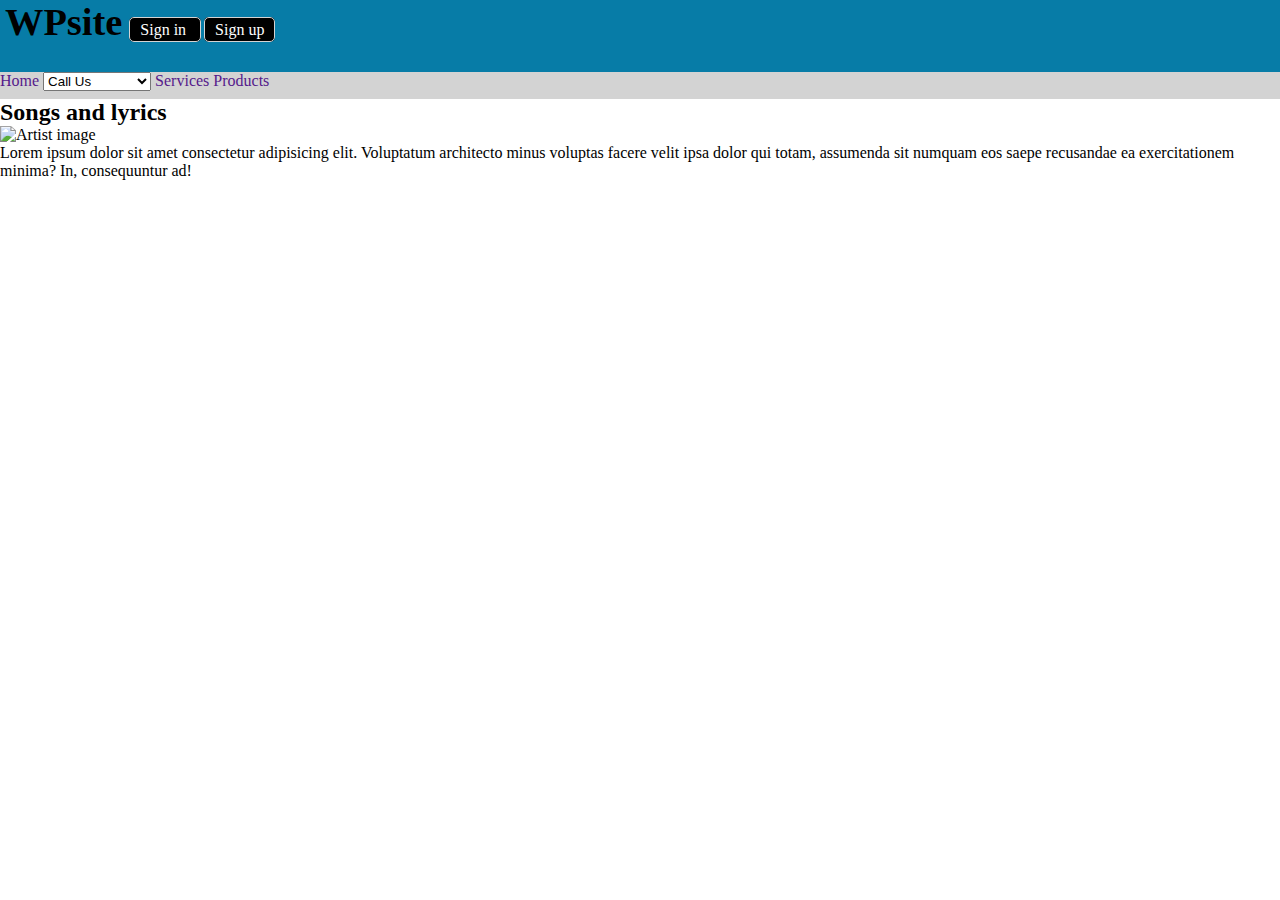
==== index.html @ 5b12823a "new files created" ====
<!DOCTYPE html>
<html lang="en">
  <head>
    <meta charset="UTF-8" />
    <meta name="viewport" content="width=device-width, initial-scale=1.0" />
    <title>My web page</title>
    <link rel="stylesheet" href="index.css" />
  </head>
  <body>
    <header class="header">
      <div class="head">
        <span class="logo"><h1>WPsite</h1></span>
        <span class="logins">
          <a href="login.html"> Sign in </a>
          <a href="signup.html"> Sign up</a>
        </span>
      </div>
    </header>
    <nav class="navbar">
      <span class="nav">
        <a href="">Home</a>
        <select name="contact" id="">
          <option value="call-us"><a href="tel:08064405662">Call Us</a></option>
          <option value="call-us"><a href="mailto:goodluckokon001@gmail.com">Send an email</a></option>
          <option value="call-us"><a href="text:08064405661">Text Us</a></option>
        </select>
        <a href="">Services</a>
        <a href="">Products</a>
      </span>
    </nav>
    <main class="main">
      <section class="section">
        <h2>Songs and lyrics</h2>
        <div>
          <img src="../images/pexels-ovan-57690.jpg" alt="Artist image" class="image"/>
        </div>
        <p>
          Lorem ipsum dolor sit amet consectetur adipisicing elit. Voluptatum
          architecto minus voluptas facere velit ipsa dolor qui totam, assumenda
          sit numquam eos saepe recusandae ea exercitationem minima? In,
          consequuntur ad!
        </p>
      </section>
      <aside class="aside"></aside>
    </main>
    <footer class="footer"></footer>
  </body>
</html>
---- index.css ----
header {
  background: #077ca7;
  width: 100vw;
  height: 8vh;
}
.head {
  padding-left: 5px;
}
* {
  margin: 0px;
  padding: 0px;
  box-sizing: border-box;
}
.logins a {
  background: black;
  border: 1px solid lightgrey;
  border-radius: 5px;
  color: white;
  padding: 3px 10px;
  margin-left: 3px;
}
.logo {
  font-size: larger;
  font-weight: bold;
  display: inline;
}
.navbar {
  background: lightgrey;
  width: 100vw;
  height: 3vh;
}
a {
  text-decoration: none;
}
span h1 {
  display: inline-block;
}
nav a:hover {
  background: lightslategray;
}
.image {
  width: 500px;
  height: 500px;
}
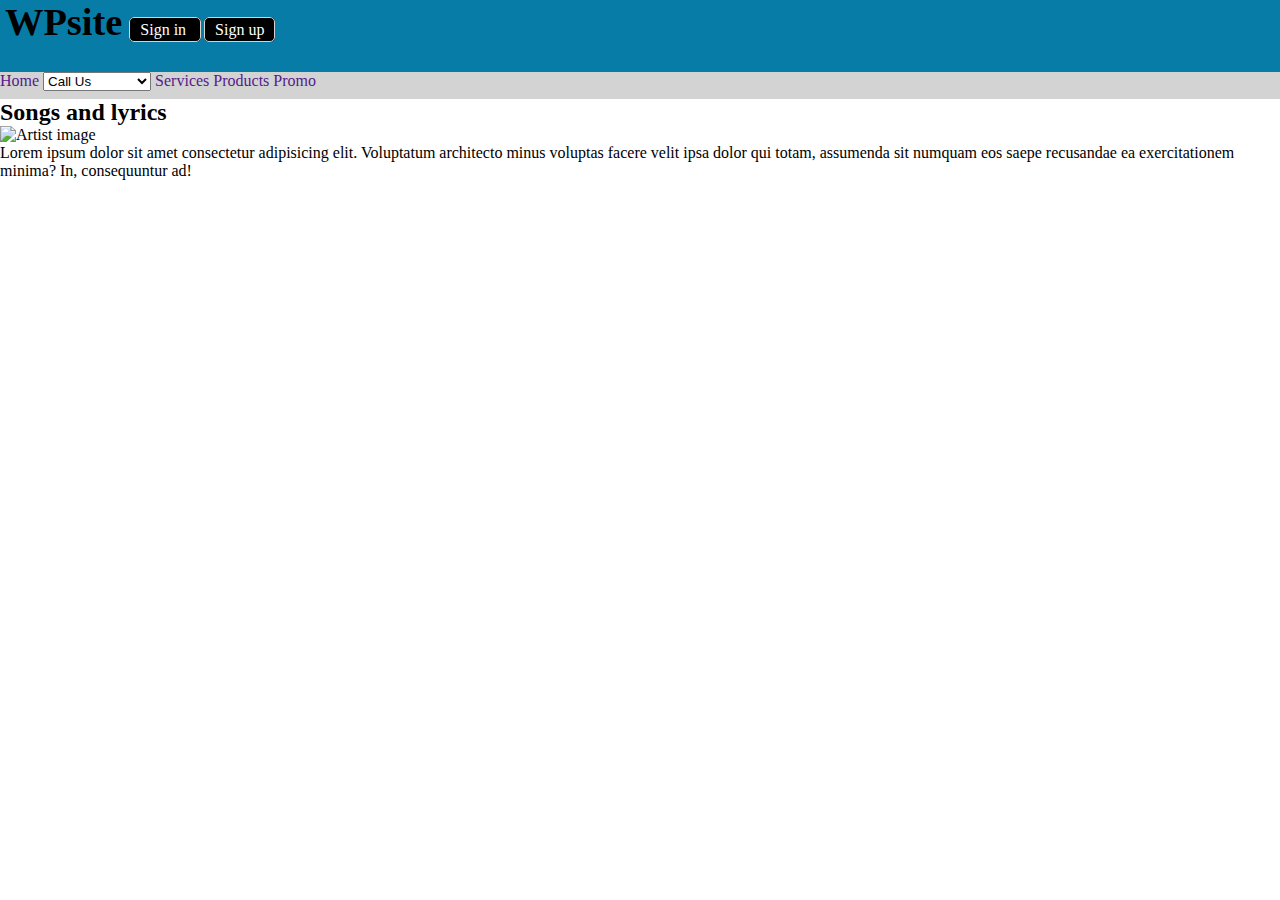
==== commit 7c2f3d96: "updated index.html file" ====
--- a/index.html
+++ b/index.html
@@ -26,6 +26,7 @@
         </select>
         <a href="">Services</a>
         <a href="">Products</a>
+	<a href="">Promo</a>
       </span>
     </nav>
     <main class="main">
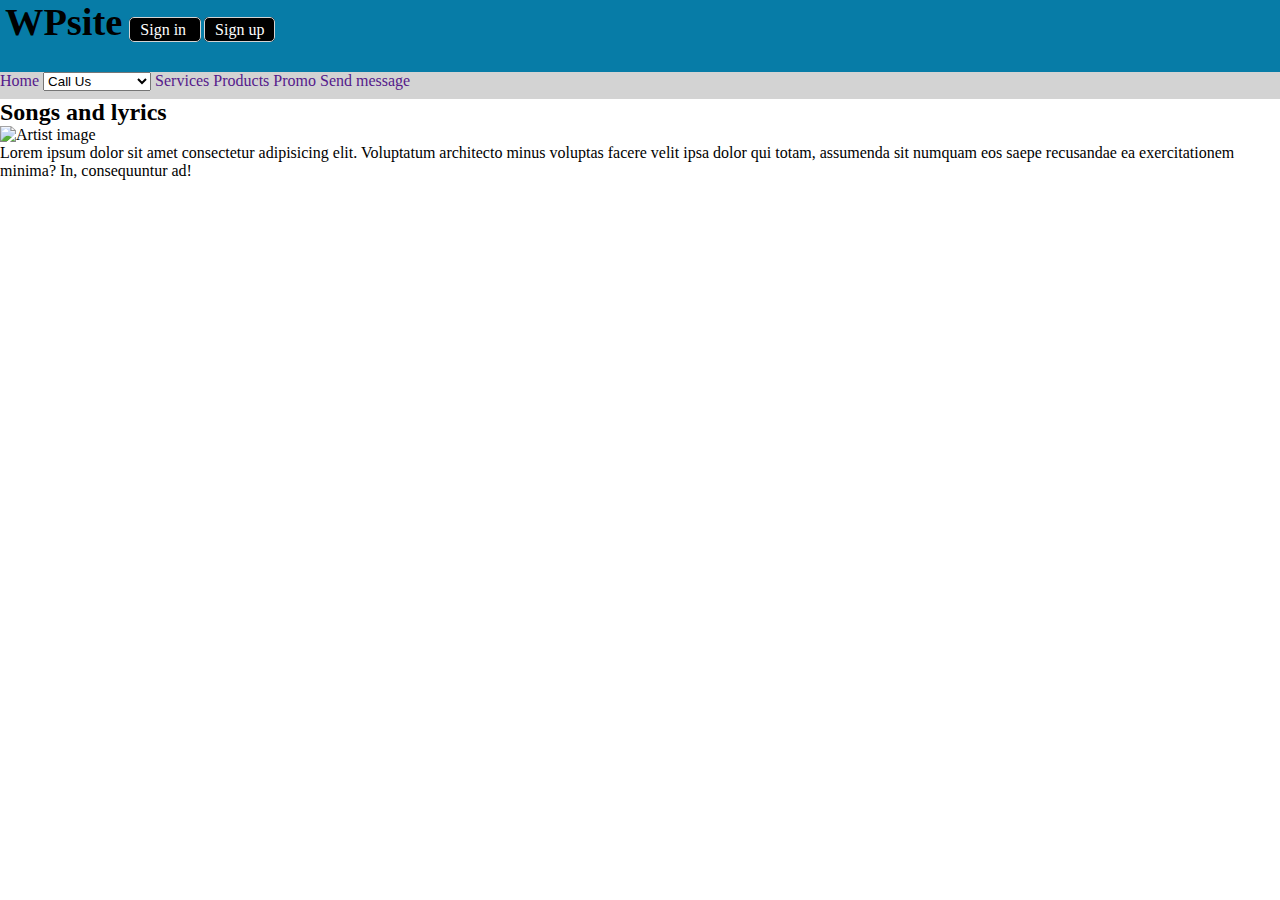
==== commit bfabd2ed: "new changes in index.html file" ====
--- a/index.html
+++ b/index.html
@@ -27,6 +27,7 @@
         <a href="">Services</a>
         <a href="">Products</a>
 	<a href="">Promo</a>
+	<a href="">Send message</a>
       </span>
     </nav>
     <main class="main">
